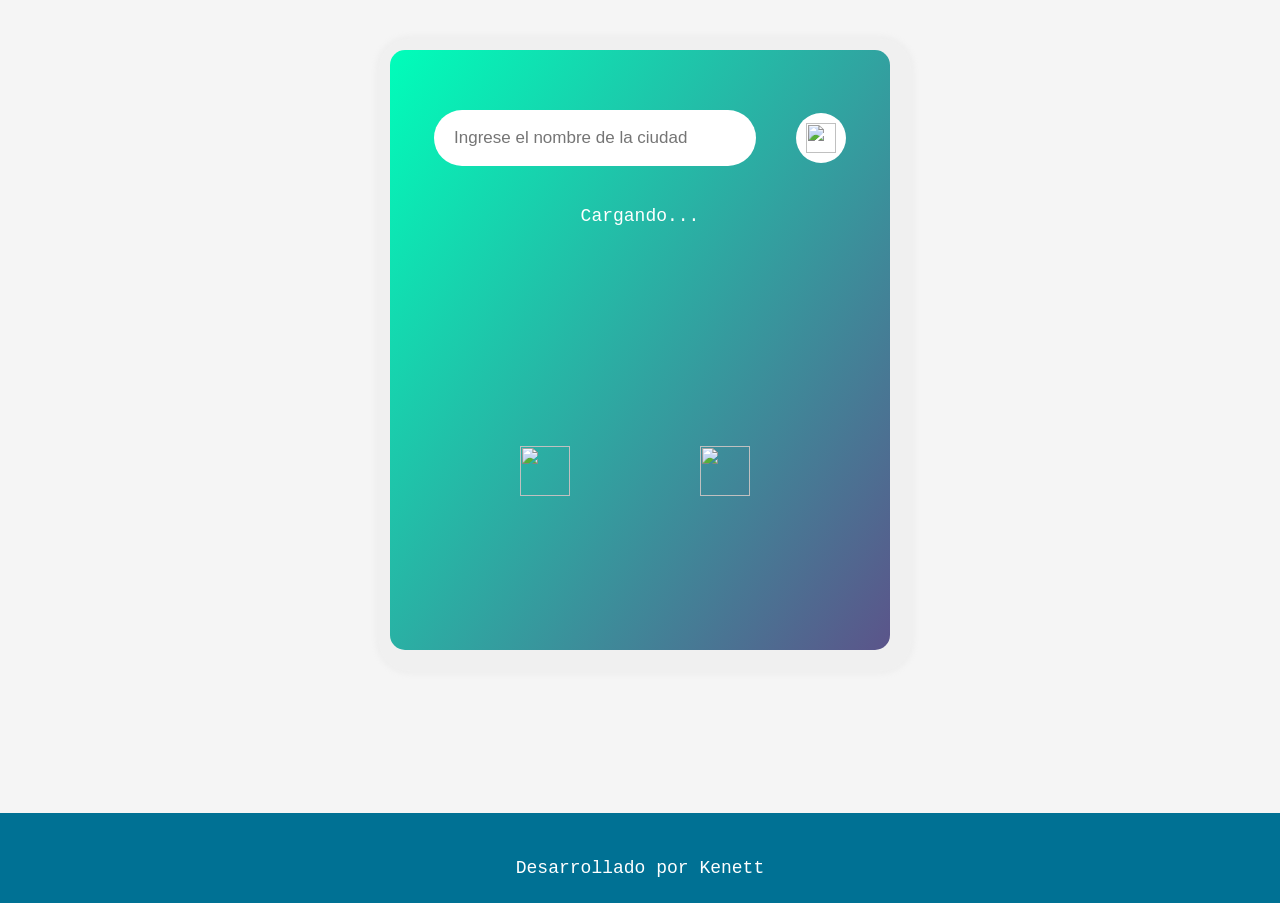
==== index.html @ e4ccc426 "Update index.html" ====
<!doctype html>
<html lang="en">
  <head>
    <meta charset="UTF-8" />
    <meta name="viewport" content="width=device-width, initial-scale=1.0" />
    <title>Document</title>
    <link rel="stylesheet" href="index.css" />
  </head>
  <body>
    <main>
      <div class="base">
        <div class="content">
          <form class="form" id="form">
            <input
              class="input"
              type="text"
              id="search"
              placeholder="Ingrese el nombre de la ciudad"
            />
            <div class="content_button">
              <button class="button" id="searchButton" type="submit">
                <img class="image_1" src="./assest/buscar.png" alt="" />
              </button>
            </div>
          </form>
          <div class="box">
            <div>
              <p class="type_time" id="typeTime">Cargando...</p>
            </div>
            <div class="content_img" id="content_img">
            </div>
            <div class="dat" id="dat">
            </div>
            <div class="content_caracter">
              <div class="caracter">
                <img
                  class="img_caracter"
                  src="./assest/humedad.png"
                  alt=""
                />
                <div class="box_text" id="box_text">
                </div>
              </div>
              <div class="caracter">
                <img
                  class="img_caracter_2"
                  src="./assest/viento.png"
                  alt=""
                />
                <div class="box_text" id="box_text_2">
                </div>
              </div>
            </div>
          </div>
        </div>
      </div>
    </main>
    <footer>
        <a class="footer-link" href="./kenett.html" target="_blank" rel="noopener noreferrer">
          Desarrollado por Kenett
        </a>
    </footer> 
    <script src="index.js"></script>
  </body>
</html>
---- index.css ----
* {
    box-sizing: border-box;
    margin: 0;
    padding: 0;
}

main{
    height: 90.3vh;
    background-color: rgb(245, 245, 245);
}

.base{
    display: flex;
    justify-content: center;
    padding-top: 50px;
}

.content {
    display: flex;
    flex-direction: column;
    align-items: center;
    gap: 40px;
    width: 500px;
    min-height:600px;
    padding: 60px 20px;
    border-radius: 15px;
    background: linear-gradient(125deg, #00feba, #5b548a);
    box-shadow: 5px 5px 5px 20px rgba(192, 192, 192, 0.1);
}

.form {
    display: flex;
    flex-direction: row;
    gap: 40px;
    width: 100%;
    align-items: center;
    justify-content: center;
}

.input {
    width: 70%;
    height: 45px;
    padding: 28px 20px;
    border: none;
    border-radius: 35px;
    font-size: 17px;
    outline: none;
}


.content_button {
    display: flex;
    align-items: center;
    justify-content: center;
    flex-shrink: 0;
    width: 50px;
    height: 50px;
    border-radius: 50%;
    padding: 3px;
    background-color: white;
}

.button {
    width: 30px;
    height: 30px;
    padding: 0;
    border: none;
    background: transparent;
    cursor: pointer;
}

.image_1 {
    width: 100%;
    height: 100%;
    cursor: pointer;
    object-fit: contain;
    border: none;
    background-color: white;
    user-select: none;
    -webkit-user-drag: none;
    pointer-events: none;
}

img {
    user-select: none;
    -webkit-user-drag: none;
}

.box {
    width: 100%;
    display: flex;
    flex-direction: column;
    justify-content: center;
    align-items: center;
    gap: 10px;
    color: white;
    font-family: monospace;
    font-size: 17px;
    font-weight: 500;
    text-align: center;
}

.type_time{
    font-size: 18px;
}

.content_img {
    width: 150px;
    height: 150px;
}

.img_2 {
    width: 100%;
    height: 100%;
    object-fit: contain;
}

.dat {
    display: flex;
    flex-direction: column;
    gap: 7px;
    margin-top: 10px;
}

.text_dat {
    text-align: center;
    font-size: 38px;
    margin: 0;
    word-break: break-word;
}

.text_dat:first-child {
    font-size: 55px;
    font-weight: 500;
    letter-spacing: -3px;
}

.content_caracter {
    width: 100%;
    display: flex;
    flex-direction: row;
    justify-content: center;
    align-items: center;
    gap: 60px;
    margin-top: 30px;
}

.caracter {
    display: flex;
    flex-direction: row;
    gap: 10px;
    box-sizing: border-box;
    min-width: 120px;
    justify-content: center;
    align-items: center;
}

.img_caracter,
.img_caracter_2 {
    width: 50px;
    height: 50px;
    object-fit: contain;
}

.box_text {
    display: flex;
    flex-direction: column;
}

.caracter_text {
    display: inline-block;
    width: auto;
    min-width: 80px;
    margin: 3px;
    box-sizing: border-box;
}

.caracter_text:first-child {
    font-size: 30px;
    font-weight: 500;
    letter-spacing: -1px;
}

footer {
    width: 100%;
    display: flex;
    justify-content: center;
    background-color: #007194;
    padding: 25px;
    font-family: monospace;
}

.footer-link {
    color: white;
    text-decoration: none;
    font-size: 18px;
    margin-top: 20px;
    justify-content: center;
    align-items: center;
    text-align: center;
}

@media (max-width: 700px) {

    .content {
        width: calc(100% - 20px);
        max-width: 500px;
        margin: 20px auto;
        padding: 30px 20px;
    }

    .form {
        gap: 10px;
    }

    .input {
        max-width: none;
    }

    .type_time {
        margin-top: 10px;
    }

    .content_caracter {
        gap: 30px;
    }
}

@media (max-width: 480px) {

    .content {
        width: calc(100% - 20px);
        margin: 10px auto;
        padding: 25px 15px;
        border-radius: 12px;
    }

    .form {
        width: 100%;
        flex-direction: row;
        gap: 8px;
    }

    #search {
        width: 100%;
        height: 45px;
        font-size: 15px;
    }

    .input {
        padding: 10px 15px;
    }

    .content_button {
        width: 45px;
        height: 45px;
    }

    .button {
        width: 25px;
        height: 25px;
    }

    .type_time {
        margin-top: 10px;
    }

    .box {
        width: 100%;
    }

    .content_img {
        width: 130px;
        height: 130px;
    }

    .text_dat {
        font-size: 30px;
    }

    .text_dat:first-child {
        font-size: 45px;
        letter-spacing: -2px;
    }

    .content_caracter {
        flex-direction: row;
        justify-content: space-around;
        gap: 10px;
        margin-top: 20px;
    }

    .caracter {
        min-width: 0;
        width: 45%;
        gap: 6px;
    }

    .img_caracter,
    .img_caracter_2 {
        width: 40px;
        height: 40px;
    }

    .caracter_text {
        min-width: 60px;
        margin: 2px;
        font-size: 14px;
    }

    .caracter_text:first-child {
        font-size: 22px;
    }
}

@media (max-width: 360px) {

    .content {
        width: calc(100% - 20px);
        margin: 10px auto;
        padding: 20px 10px;
    }

    .form {
        gap: 5px;
    }

    #search {
        font-size: 14px;
    }

    .content_button {
        width: 40px;
        height: 40px;
    }

    .button {
        width: 22px;
        height: 22px;
    }

    .type_time {
        margin-top: 10px;
    }

    .content_img {
        width: 110px;
        height: 110px;
    }

    .text_dat:first-child {
        font-size: 38px;
    }

    .content_caracter {
        gap: 5px;
    }

    .img_caracter,
    .img_caracter_2 {
        width: 35px;
        height: 35px;
    }

    .caracter_text:first-child {
        font-size: 19px;
    }
}
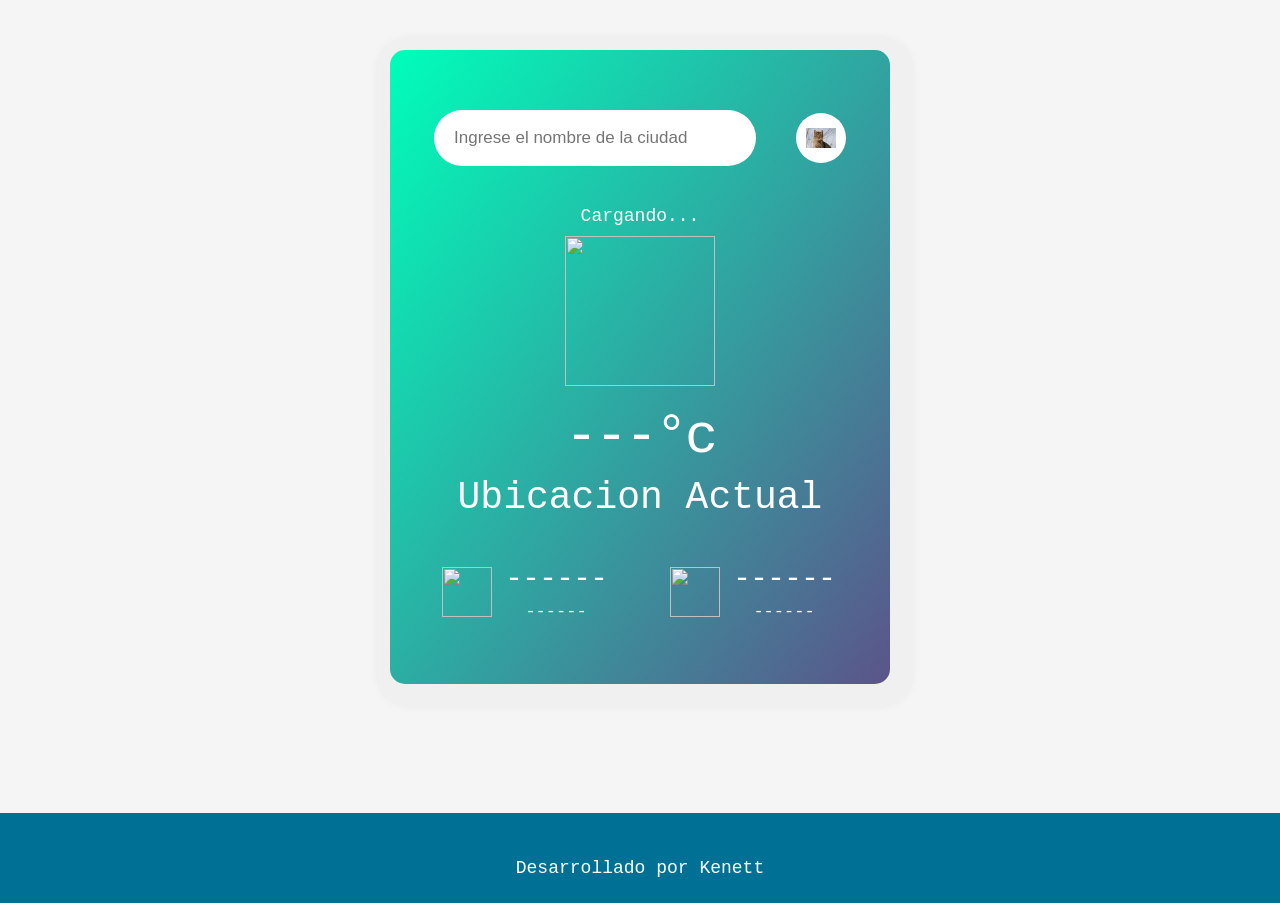
==== commit d932baf7: "Update index.html" ====
--- a/index.html
+++ b/index.html
@@ -19,7 +19,7 @@
             />
             <div class="content_button">
               <button class="button" id="searchButton" type="submit">
-                <img class="image_1" src="./assest/buscar.png" alt="" />
+                <img class="image_1" src="./assest/descarga.webp" alt="" />
               </button>
             </div>
           </form>
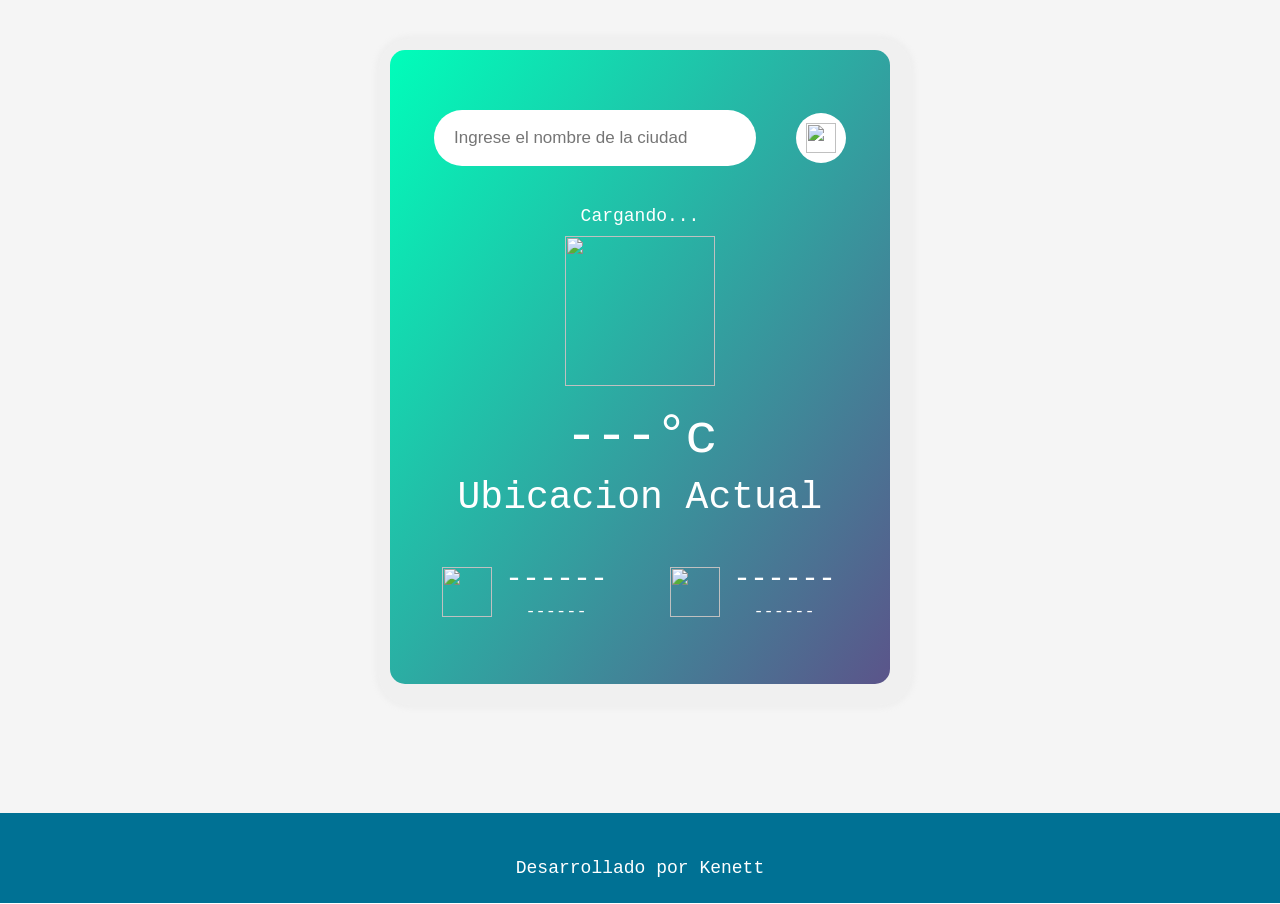
==== commit 29f22f69: "Update index.html" ====
--- a/index.html
+++ b/index.html
@@ -19,7 +19,7 @@
             />
             <div class="content_button">
               <button class="button" id="searchButton" type="submit">
-                <img class="image_1" src="./assest/descarga.webp" alt="" />
+                <img class="image_1" src="./assest/buscar.png" alt="" />
               </button>
             </div>
           </form>
